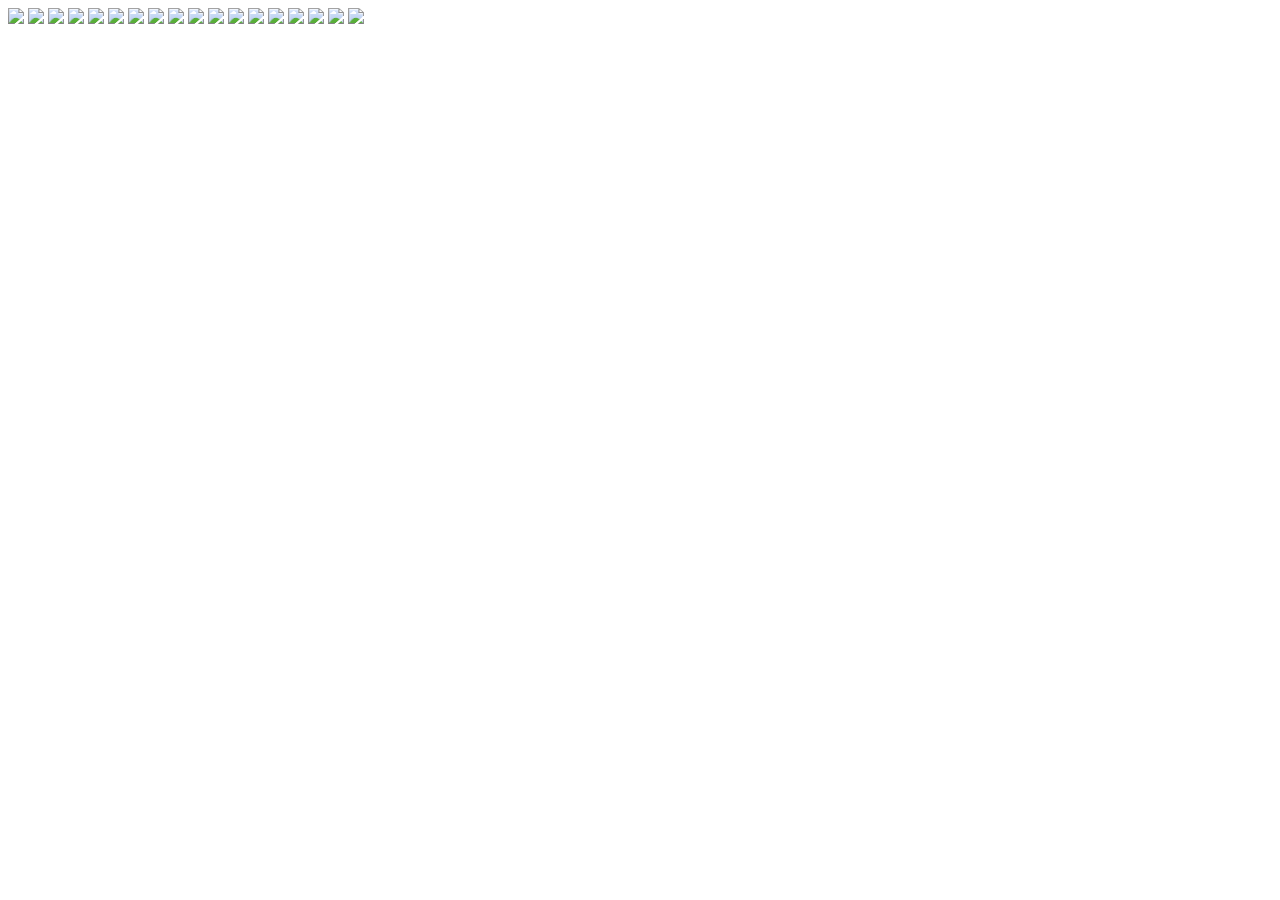
==== html/index.html @ 748c2ab3 "Final version" ====
<!DOCTYPE html>
<html lang="en">
<head>
  <meta charset="UTF-8">
  <meta name="viewport" content="width=device-width, initial-scale=1.0">
  <meta http-equiv="X-UA-Compatible" content="ie=edge">
  <title>Document</title>

  <script src="../javascript/main.js"></script>

  <script src="https://aframe.io/releases/1.0.0/aframe.min.js"></script>
  <script src="//cdn.rawgit.com/donmccurdy/aframe-physics-system/v4.0.1/dist/aframe-physics-system.min.js"></script>

</head>
<body>
  <a-scene stats id="js--scene" visible="true">
    <!-- Assets -->
    <a-assets>
      <!-- Ingredienten voor in hand-->
      <a-assit-item id="ananas-glb" src="../media/ananas/pinapple_2.glb"></a-assit-item>
      <a-assit-item id="champignon-glb" src="../media/champignon/champignon.glb"></a-assit-item>
      <a-assit-item id="ham-glb" src="../media/ham/ham_los.glb"></a-assit-item>
      <a-assit-item id="kaas-glb" src="../media/kaas/cheese_los.glb"></a-assit-item>
      <a-assit-item id="mozzarella-glb" src="../media/mozzarella/mozzarella_los.glb"></a-assit-item>
      <a-assit-item id="salami-glb" src="../media/salami/salami_2.glb"></a-assit-item>
      <a-assit-item id="shoarma-glb" src="../media/shoarma/shoarma_los.glb"></a-assit-item>
      <a-assit-item id="tomaatje-glb" src="../media/tomaatje/tomaatje.glb"></a-assit-item>
      <a-assit-item id='sausfles_knoflook-glb' src="../media/sausfles/sausfles_knoflook.glb"></a-assit-item>
      <a-assit-item id='sausfles_bbq-glb' src="../media/sausfles/sausfles_bbq.glb"></a-assit-item>

      <!-- Ingredienten hoopjes -->
      <a-assit-item id='kaas_hoop-glb' src="../media/kaas/cheese_hoopje.glb"></a-assit-item>
      <a-assit-item id='shoarma_hoop-glb' src="../media/shoarma/shoarma_hoopje.glb"></a-assit-item>
      <a-assit-item id='ananas_hoop-glb' src="../media/ananas/pinapple_1_hoopje.glb"></a-assit-item>
      <a-assit-item id='ham_hoop-glb' src="../media/ham/ham_hoopje.glb"></a-assit-item>
      <a-assit-item id='salami-glb' src="../media/salami/salami_1_hoopje.glb"></a-assit-item>

      <!-- Ingredienten hoopjes alternatief-->
      <a-assit-item id='kaas_hoop_alt-glb' src="../media/kaas/cheese_hoopje_alt.glb"></a-assit-item>
      <a-assit-item id='shoarma_hoop_alt-glb' src="../media/shoarma/shoarma_hoopje_alt.glb"></a-assit-item>
      <a-assit-item id='ananas_hoop_alt-glb' src="../media/ananas/pineapple_hoopje_alt.glb"></a-assit-item>
      <a-assit-item id='ham_hoop_alt-glb' src="../media/ham/ham_hoopje_alt.glb"></a-assit-item>
      <a-assit-item id='salami_hoop_alt-glb' src="../media/salami/salami_hoopje_alt.glb"></a-assit-item>

      <!-- balie -->
      <a-assit-item id='balie-glb' src="../media/balie/balie.glb"></a-assit-item>

      <!-- PNG ingrediënten hoopjes-->
      <img id="kaas_hoop-png" src="../media/ingredienten_jpg/kaas_hoop.PNG"></img>
      <img id="ham_hoop-png" src="../media/ingredienten_jpg/ham_hoop.PNG"></img>
      <img id="shoarma_hoop-png" src="../media/ingredienten_jpg/shoarma_hoop.PNG"></img>
      <img id="salami_hoop-png" src="../media/ingredienten_jpg/salami_hoop.PNG"></img>
      <img id="ananas_hoop-png" src="../media/ingredienten_jpg/ananas_hoop.PNG"></img>
      <img id="champignon_hoop-png" src="../media/champignon/champignon.jpg"></img>
      <img id="mozzarella_hoop-png" src="../media/ingredienten_jpg/mozzarella_hoop.PNG"></img>
      <img id="tomaatje_hoop-png" src="../media/ingredienten_jpg/tomaatjes_hoop.jpg"></img>

      <!-- Ingredienten op pizza -->
      <img id="champignon_on_pizza-glb" src="media/ingredienten_png/champignon.png"></img>
      <img id="ham_on_pizza-glb" src="media/ingredienten_png/ham.png"></img>
      <img id="mozzarella_op_pizza-glb" src="media/ingredienten_png/mozzarella.png"></img>
      <img id="pinapple_on_pizza-glb" src="media/ingredienten_png/ananas.png"></img>
      <img id="salami_on_pizza-glb" src="media/ingredienten_png/salami.png"></img>
      <img id="shoarma_on_pizza-glb" src="media/ingredienten_png/shoarma.png"></img>
      <img id="tomaat_on_pizza-glb" src="media/ingredienten_png/tomaat.png"></img>
      <img id="cheese_op_pizza-glb" src="media/ingredienten_png/kaas.png"></img>
      <img id="knoflook_saus_op_pizza-png" src="media/knoflook_saus/pizza_shoarma_saus.png"></img>
      <img id="bbq_saus_op_pizza-png" src="media/bbq_saus/pizza_bbq_saus.png"></img>

      <!-- Deegbal naar pizzabodem -->
      <a-assit-item id='deegbal_fase_1-glb' src="../media/deegbal_fases/deegbal_fase_1.glb"></a-assit-item>
      <a-assit-item id='deegbal_fase_2-glb' src="../media/deegbal_fases/deegbal_fase_2.glb"></a-assit-item>
      <a-assit-item id='deegbal_fase_3-glb' src="../media/deegbal_fases/deegbal_fase_3.glb"></a-assit-item>

      <!-- prullebakken -->
      <a-assit-item id='vuilnisbak-glb' src="../media/vuilnisbak/vuilnisbak.glb"></a-assit-item>

      <!-- Ongekookte pizzabodem-->
      <a-assit-item id='pizzabodem_rauw_saus_fase_1-glb' src="../media/pizzabodem_rauw_saus/pizzabodem_rauw_saus_fase_1.glb"></a-assit-item>
      <a-assit-item id='pizzabodem_rauw_saus_fase_2-glb' src="../media/pizzabodem_rauw_saus/pizzabodem_rauw_saus_fase_2.glb"></a-assit-item>
      <a-assit-item id='pizzabodem_rauw_saus_fase_3-glb' src="../media/pizzabodem_rauw_saus/pizzabodem_rauw_saus_fase_3.glb"></a-assit-item>
      <a-assit-item id='pizzabodem_rauw_saus-glb' src="../media/pizzabodem_rauw_saus/pizzabodem_rauw_saus.glb"></a-assit-item>

      <!-- Gekookte pizzabodem -->
      <a-assit-item id='pizzabodem-glb' src="../media/pizzabodem/pizzabodem.glb"></a-assit-item>
      <a-assit-item id='pizzabodem_saus-glb' src="../media/pizzabodem_saus/pizzabodem_saus.glb"></a-assit-item>

      <!-- Utensils -->
      <a-assit-item id='lepel-glb' src="../media/soeplepel/soeplepel.glb"></a-assit-item>
      <a-assit-item id='soeplepel_saus-glb' src="../media/soeplepel/soeplepel_saus.glb"></a-assit-item>
      <a-assit-item id="pizzasnijder-glb" src="../media/pizzaCutter/pizzacutter3.glb"></a-assit-item>
      <a-assit-item id='tomatensaus-glb' src="../media/Tomatensaus/tomatensausbak_test.glb"></a-assit-item>

      <!-- Items -->
      <a-assit-item id="pizzadoos-obj" src="../media/pizzadoos/Pizzareal.obj"></a-assit-item>
      <a-assit-item id="pizzadoos-mtl" src="../media/pizzadoos/Pizzareal.mtl"></a-assit-item>
      <a-assit-item id='handschoenendoosje-glb' src="../media/Handschoenendoosje/handschoenendoosje.glb"></a-assit-item>
      <a-assit-item id='zeep-glb' src="../media/soap/soap.glb"></a-assit-item>
      <a-assit-item id='krijtbord-glb' src="../media/krijtbord/krijtbord.glb"></a-assit-item>
      <a-assit-item id='scherm-glb' src="../media/scherm/scherm.glb"></a-assit-item>

      <!-- Omgeving -->
      <a-assit-item id='werkbank_spleten-glb' src="../media/werkbank_spleten/werkbankspleten_original.glb"></a-assit-item>
      <a-assit-item id='werkbank-glb' src="../media/werkbank/werkbanknormaal_original.glb"></a-assit-item>
      <a-assit-item id='sink-glb' src="../media/sink/sink.glb"></a-assit-item>
      <a-assit-item id='bakje-glb' src="../media/Ingredientenbakje/bakje.glb"></a-assit-item>
      <a-assit-item id='oven_1-glb' src="../media/oven state 1/oven1.glb"></a-assit-item>
      <a-assit-item id='oven_2-glb' src="../media/oven state 2/oven2.glb"></a-assit-item>
      <a-assit-item id='portal-glb' src="../media/portal/portal.glb"></a-assit-item>
      <a-assit-item id='waterdruppel-glb' src="../media/teleporting/water.glb"></a-assit-item>
      <a-assit-item id='kassa-glb' src="../media/scherm/kassa_scherm.glb"></a-assit-item>
      <a-assit-item id='tafel_stoel-glb' src="../media/omgeving/tafel_stoel.glb"></a-assit-item>
      <a-image id='brandblusser-png' src="../media/omgeving/brandblusser.png"></a-image>
      <a-image id='ehbo-png' src="../media/omgeving/ehbo.png"></a-image>
      <a-image id='niet_roken-png' src="../media/omgeving/niet_roken.png"></a-image>
      <a-image id='nooduitgang-png' src="../media/omgeving/nooduitgang.png"></a-image>
      <a-image id='poster1-jpg' src="../media/omgeving/poster1.jpg"></a-image>
      <a-image id='poster2-jpg' src="../media/omgeving/poster2.jpg"></a-image>

    </a-assets>

  <a-entity id="rig"
            position="-7.712 1.8 -1.233">
      <a-camera id="js--camera" position="0 0 0">
        <a-entity
          id="js--cursor"
          animation__click="property: scale; startEvents: click; linear: easeInCubic; dur: 150; from: 0.1 0.1 0.1; to: 1 1 1"
          animation_mouseenter="property: components.material.material.color; type: color; to: blue; dur: 150;"
          animation__fusing="property: scale; startEvents: fusing; linear: easeInCubic; dur: 1000; from: 1 1 1; to: 0.1 0.1 0.1"
          animation__mouseleave="property: scale; startEvents: mouseleave; linear: easeInCubic; dur: 500; to: 1 1 1"
          cursor="fuse: true; fuseTimeout: 1000"
          material="color: black; shader: flat"
          geometry="primitive: ring; radiusInner: 0.005; radiusOuter: 0.01"
          position= "0 0 -0.5"
          raycaster="objects: .clickable"
        ></a-entity>

        <!-- <a-entity class="js--cameraAnimation" scale="0.5 0.5 0.5"
                animation__click="property: scale; startEvents:click; easing: easeInCubic; dur: 150; from: 0.1 0.1 0.1; to: 0.5 0.5 0.5"
                animation__fusing="property: scale; startEvents:fusing; easing: easeInCubic; dur: 1000; from: 0.5 0.5 0.5; to: 0.1 0.1 0.1"
                animation_defusing="property: scale; startEvents: mouseleave; to: 0.5 0.5 0.5" animation_mouseenter="property: components.material.material.color; type: color; to: white; startEvents: mouseenter; dur: 750"
                animation__mouseleave="property: components.material.material.color; type: color; to: black; startEvents: mouseleave; dur: 750"
                cursor="fuse: true; fuseTimeout: 1000;" material="color: black; shader: flat" geometry="primitive: ring; radiusInner: 0.01; radiusOuter: 0.02" position="0 0 -0.5" raycaster="objects: .clickable">
        </a-entity> -->
        <!-- <a-entity id="js--camertxt" text="value: Welkom bij de oefenmodus, de stappen staan uitgelegd op het krijtbord. Succes!; color: white; width: 2; align: center;" position="0 -0.6 -1" >
    </a-entity> -->


      <a-entity id="js--holdPizza" class="clickable" position="0 -0.5 -1.2" rotation="0 0 0" scale=".2 .2 .2" gltf-model="#deegbal_fase_3-glb" visible="false">
        <!-- <a-entity id="js--holdPizza" class="clickable" position="0 -.6 -1.2" rotation="0 0 0" scale=".2 .2 .2" gltf-model="#deegbal_fase_3-glb" visible="false"> -->
        <a-image id="js--cheese_pizza" class="js--pizzaTest" position="0 0.08 0" rotation="90 0 0" scale="2.8 2.8 1" src="#cheese_op_pizza-glb" visible="false"></a-image>
        <a-image id="js--ananas_pizza" class="js--ananasClass" position="0 0.09 0" rotation="90 0 0" scale="2.4 2.4 1" src="#pinapple_on_pizza-glb" visible="false"></a-image>
        <a-image id="js--salami_pizza" class="js--salamiClass" position="0 0.1 0" rotation="90 0 0" scale="2.4 2.4 1" src="#salami_on_pizza-glb" visible="false"></a-image>
        <a-image id="js--shoarma" class="js--shoarmaClass" position="0 0.11 0" rotation="90 0 0" scale="2.4 2.4 1" src="#shoarma_on_pizza-glb" visible="false"></a-image>
        <a-image id="js--tomaat_pizza" class="js--tomaatClass" position="0 0.12 0" rotation="90 0 0" scale="2.4 2.4 1" src="#tomaat_on_pizza-glb" visible="false"></a-image>
        <a-image id="js--mozzarella_pizza" class="js--mozzarellaClass" position="0 0.13 0" rotation="90 0 0" scale="2.4 2.4 1" src="#mozzarella_op_pizza-glb" visible="false"></a-image>
        <a-image id="js--champignon_pizza" class="js--champignonClass" position="0 0.14 0" rotation="90 0 0" scale="2.4 2.4 1" src="#champignon_on_pizza-glb" visible="false"></a-image>
        <a-image id="js--ham_pizza" class="js--hamClass" position="0 0.15 0" rotation="90 0 0" scale="2.4 2.4 1" src="#ham_on_pizza-glb" visible="false"></a-image>
        <a-image id="js--knoflook_saus_pizza" class="js--knoflookSausClass" position="0 .16 0" rotation="90 0 0" scale="2.92 2.4 1" src="#knoflook_saus_op_pizza-png" visible="false"></a-image>
        <a-image id="js--bbq_saus_pizza" class="js--bbqSausClass" position="0 .17 0" rotation="90 90 0" scale="2.92 2.4 1" src="#bbq_saus_op_pizza-png" visible="false"></a-image>
      </a-entity>
      <a-text id="js--cameratxt" color="white" align="center" width="2"  position="0 -0.6 -1"></a-text>
      </a-camera>


    </a-entity>
  <!-- </a-entity> -->
  <a-entity id="js--startschermMode" position="-6.090 0 0">
      <a-sky color="red"></a-sky>
      <a-plane id="js--uitleg" color="grey" position="4.761 3.388 -7.812" rotation="0 -30 0" height="6" width="8" opacity="0.6" visible="false">
        <a-image class="clickable" id="js--kruisjeuitleg" position="2.378 1.850 1.064" scale="0.6 0.6 0.6" src="../media/scherm/kruis.png">
        </a-image>
        <a-Text color="white" value=" - Druk op de pizza doos om het spel te beginnen \n - Objecten pak je vast door met de cursor 2 seconden op het object te blijven \n - Volg telkens de stappen aangegeven op het krijtbord, hier krijg je ook feedback op \n - Het is van belang dat je de stappen van onder naar beneden volgt \n - Om op andere delen van de kamer te komen moet je de cursor twee seconden op de blauwe teleport houden \n gebruik de check button om te controelen of je de juiste pizza maakt" position="-2.862 0.658 0.486" line-height="60" >
        </a-text>
      </a-plane>
      <a-plane id="js--extra" color="grey" position="-8.733 3.388 -8.102" rotation="0 30 0" height="6" width="8" opacity="0.6" visible="false">
          <a-image id="js--kruisjeinfo" class="clickable" id="js--kruisjeuitleg" position="3.296 1.445 1.594" scale="0.6 0.6 0.6" src="../media/scherm/kruis.png">
          </a-image>
          <a-Text color="white" value="Dit is een VR project gemaakt door Chris Bergsma, Floris Wieringa en Yoeri Massop. Wij studeren aan de hogeschool leiden en studeren informatica. Dit is een opdracht waarbij wij een taak moeten aanleren aan de gebruikers. Wij hebben voor de taak: pizza maken in domino's gekozen. Veel plezier met de VR experience" position="-2.151 0.658 0.075" line-height="60" >
          </a-text>
      </a-plane>

      <a-image id="js--dominostarting" position="-2.333 3.682 -8.642" width="10" height="2" align="center" src="../media/startscreen/dominoslogo.png" animation__rotation="property: rotation; to: 0 720 0; delay: 500; dur: 6200; easing: easeOutCubic" animation__position="property: position; to: -2.333 3.682 -8.642; delay: 500; dur: 500; easing: easeOutCubic" animation__scale="property: scale; to: 1 1 1; delay: 500; dur: 500; easing: easeOutCubic"></a-image>
      <a-image id="js--uitlegbtn" class="clickable" position="4.1 4.871 -8.642" width="1" align="center" src="../media/scherm/uitleg.png" ></a-image>
      <a-image id="js--infobtn" class="clickable" position="-8.504 4.871 -8.642" width="1" align="center" src="../media/scherm/info.png" ></a-image>
      <a-image class="clickable" id="js--startgame" scale="2 2 2" position="-1.5 0.5 -8.642" animation="property: position; to: -1.5 0 -8.642; dur: 1500; easing: linear; loop: true;" width="1" align="center" src="../media/scherm/pizzabox.png" ></a-image>
      <a-text  id="js--blinking" width="7" position="-3.686 -4.400 -8.642" color="white" value="Druk op de doos om het spel te beginnen" animation__scale="property: scale; to: 0.75 0.75 0.75; delay: 1500; dur: 200; easing: easeOutCubic" animation__position="property: position; to:-3.686 -1.400 -8.642 ; delay: 1000; dur: 1000; easing: easeOutCubic"></a-text>
      <!-- <a-image id="js--dominostarting" position="-2.333 3.682 -8.642" material="alphaTest: 0.01;" width="10" height="2" align="center" src="../media/startscreen/dominoslogo.png" animation__rotation="property: rotation; to: 0 720 0; delay: 500; dur: 6200; easing: easeOutCubic" animation__position="property: position; to: -2.333 3.682 -8.642; delay: 500; dur: 500; easing: easeOutCubic" animation__scale="property: scale; to: 1 1 1; delay: 500; dur: 500; easing: easeOutCubic"></a-image>
      <a-image id="js--uitlegbtn" class="clickable" position="4.1 4.871 -8.642" width="1" align="center" src="../media/scherm/uitleg.png" ></a-image>
      <a-image id="js--infobtn" class="clickable" position="-8.504 4.871 -8.642" width="1" align="center" src="../media/scherm/info.png" ></a-image>
      <a-image class="clickable" id="js--startgame" scale="2 2 2" position="-1.5 0.5 -8.642" animation="property: position; to: -1.5 0 -8.642; dur: 1500; easing: linear; loop: true;" width="1" align="center" src="../media/scherm/pizzabox.png" ></a-image>
      <a-text  id="js--blinking" width="7" position="-3.686 -4.400 -8.642" color="white" value="Druk op de doos om het spel te beginnen" animation__scale="property: scale; to: 0.75 0.75 0.75; delay: 1500; dur: 200; easing: easeOutCubic" animation__position="property: position; to:-3.686 -1.400 -8.642 ; delay: 1000; dur: 1000; easing: easeOutCubic"></a-text> -->
</a-entity>


<a-entity id="js--fixopacity">
        <!-- Werkbanken en sink -->
    <a-entity id="js--werkbank1" class="js--werkbank" position="4.7 0 -5.1" rotation = "0 270 0" scale="0.2 0.3 0.3" gltf-model="#werkbank_spleten-glb"></a-entity>
    <a-entity id="js--werkbank2" class="js--werkbank" position="1.25 -0.045 -5.15" rotation ="0 270 0" scale="0.2 0.3 0.3" gltf-model="#werkbank-glb"></a-entity>
    <a-entity id="js--werkbank3" class="js--werkbank" position="1 -0.045 -1" rotation ="0 90 0" scale="0.2 0.3 0.3" gltf-model="#werkbank-glb"></a-entity>
    <a-entity class="js--werkbank" position="1 -0.045 -0.25" rotation ="0 270 0" scale="0.2 0.3 0.3" gltf-model="#werkbank-glb"></a-entity>

    <a-entity id="js--sink" class="clickable" position="-0.840 -0.036 -5.202" rotation="0 90 0" scale="0.2 0.2445 0.3" gltf-model="#sink-glb"></a-entity>

    <!-- Bakjes -->
    <a-entity class="ingredienten_bakje clickable" id="bakje_kaas" position="3.4 1.02 -5.82" rotation="0 90 25" scale="0.35 0.18 0.5" gltf-model="#bakje-glb"></a-entity>

    <a-entity class="ingredienten_bakje clickable" id="bakje_ananas" position="3.95 1.011 -5.789" rotation="25 0 0" scale="0.23 0.18 0.3" gltf-model="#bakje-glb"></a-entity>
    <a-entity class="ingredienten_bakje clickable" id="bakje_salami" position="4.28 1.011 -5.789" rotation="25 0 0" scale="0.23 0.18 0.3" gltf-model="#bakje-glb"></a-entity>
    <a-entity class="ingredienten_bakje clickable" id="bakje_shoarma" position="4.61 1.011 -5.789" rotation="25 0 0" scale="0.23 0.18 0.3" gltf-model="#bakje-glb"></a-entity>
    <a-entity class="ingredienten_bakje clickable" id="bakje_ham" position="4.94 1.011 -5.789" rotation="25 0 0" scale="0.23 0.18 0.3" gltf-model="#bakje-glb"></a-entity>
    <a-entity class="ingredienten_bakje clickable" id="bakje_champignon" position="5.27 1.011 -5.789" rotation="25 0 0" scale="0.23 0.18 0.3" gltf-model="#bakje-glb"></a-entity>
    <a-entity class="ingredienten_bakje clickable" id="bakje_mozzarella" position="5.6 1.011 -5.789" rotation="25 0 0" scale="0.23 0.18 0.3" gltf-model="#bakje-glb"></a-entity>
    <a-entity class="ingredienten_bakje clickable" id="bakje_tomaat" position="5.93 1.011 -5.789" rotation="25 0 0" scale="0.23 0.18 0.3" gltf-model="#bakje-glb"></a-entity>

    <a-entity class="clickable" id="js--bakje_sausflessen" position="6.468 0.875 -5.732" scale="0.35 0.18 0.5" rotation="0 90 0"gltf-model="#bakje-glb"></a-entity>

    <!-- Ingredienten in bakjes -->
    <a-image position="3.386 1.200 -5.750" rotation="115 0 0" scale=".66 .420 .93" src="#kaas_hoop-png"></a-image>
    <a-image position="3.95 1.168 -5.727" rotation="115 0 0" scale=".27 .37 .287" src="#ananas_hoop-png"></a-image>
    <a-image position="4.283 1.164 -5.714" rotation="115 0 0" scale=".26 .38 .3" src="#salami_hoop-png"></a-image>
    <a-image position="4.617 1.161 -5.734" rotation="115 0 0" scale=".26 .35 .3" src="#shoarma_hoop-png"></a-image>
    <a-image position="4.953 1.19 -5.718" rotation="115 0 0" scale=".28 .39 .28" src="#ham_hoop-png"></a-image>
    <a-image position="5.289 1.19 -5.718" rotation="115 0 0" scale=".28 .39 .28" src="#champignon_hoop-png"></a-image>
    <a-image position="5.625 1.19 -5.718" rotation="115 0 0" scale=".28 .39 .28" src="#mozzarella_hoop-png"></a-image>
    <a-image position="5.945 1.19 -5.718" rotation="115 0 0" scale=".28 .39 .28" src="#tomaatje_hoop-png"></a-image>

    <!-- Informatie bordjes -->
    <a-plane class="ingredienten_bordjes" position="3.4 1.5 -5.95" height=".3" width=".65" opacity=".5" color="#636e72"><a-text position="-.277 0 .03" color="#fff" value="Geraspte kaas" scale=".4 .4 1"></a-text></a-plane>
    <a-plane class="ingredienten_bordjes" position="3.95 1.5 -5.95" height=".2" width=".3" opacity=".5" color="#636e72"><a-text position="-.09 0 .03" color="#fff" value="Ananas" scale=".25 .3 1"></a-text></a-plane>
    <a-plane class="ingredienten_bordjes" position="4.283 1.5 -5.95" height=".2" width=".3" opacity=".5" color="#636e72"><a-text position="-.085 0 .03" color="#fff" value="Salami" scale=".25 .3 1"></a-text></a-plane>
    <a-plane class="ingredienten_bordjes" position="4.617 1.5 -5.95" height=".2" width=".3" opacity=".5" color="#636e72"><a-text position="-.115 0 .03" color="#fff" value="Shoarma" scale=".25 .3 1"></a-text></a-plane>
    <a-plane class="ingredienten_bordjes" position="4.944 1.5 -5.95" height=".2" width=".3" opacity=".5" color="#636e72"><a-text position="-.06 0 .03" color="#fff" value="Ham" scale=".25 .3 1"></a-text></a-plane>
    <a-plane class="ingredienten_bordjes" position="5.28 1.5 -5.95" height=".2" width=".3" opacity=".5" color="#636e72"><a-text position="-.12 0 .03" color="#fff" value="Champignon" scale=".18 .3 1"></a-text></a-plane>
    <a-plane class="ingredienten_bordjes" position="5.61 1.5 -5.95" height=".2" width=".3" opacity=".5" color="#636e72"><a-text position="-.1 0 .03" color="#fff" value="Mozzarella" scale=".2 .3 1"></a-text></a-plane>
    <a-plane class="ingredienten_bordjes" position="5.945 1.5 -5.95" height=".2" width=".3" opacity=".5" color="#636e72"><a-text position="-.1 0 .03" color="#fff" value="Tomaatjes" scale=".2 .3 1"></a-text></a-plane>

    <!-- <a-plane position="6.459 1.976 -1.1" width="1.33" height="0.86" rotation="0 180 0" color="#636e72" opacity=".7"><a-text id="info_text" position="0 0 0.01" scale="0.4 0.4 1" color="#fff" value="De oven is van te voren al \n ingesteld en geautomatiseerd.\n Dit betekent dat je niet de\n temperatuur hoeft in te stellen \n en geen rekening hoeft te \n houden met de tijd die de \n pizza in de oven zit." align="center"></a-text></a-plane> -->
    <!-- <a-plane position="-5.884 1.638 -.6" width="1.33" height="0.86" rotation="0 250 0" color="#636e72" opacity=".7"><a-text id="info_text" position="0 0 0.01" scale="0.4 0.4 1" color="#fff" value="Dit is de Domino's Pizza \n waar gaat oefenen. Hier leer je \n de basis dingen om een goeie \n pizza te maken. Ga naar \n de keuken en volg de \n instructies op het bord. \n Veel succes!" align="center"></a-text></a-plane> -->

    <a-entity id="js--bordje1" position="-5.419 1.931 -0.148" rotation="270 70 0" scale="0.4 0.4 0.3" gltf-model="#krijtbord-glb"><a-text font="../fonts/chalkfont.fnt" fontImage="../fonts/chalkfont.png" id="info_text" position="-0.029 0.023 0.220" scale="0.7 1.2 0.8" rotation="270 180 0" color="#fff" value="Dit is de Domino's Pizza \n waar je gaat oefenen. Hier leer \n je de basis dingen om een goeie \n pizza te maken. Ga naar \n de keuken en volg de \n instructies op het bord. \n Veel succes!" align="center"></a-text></a-entity>
    <a-image id="js--touw" src="../media/balie/rope.png" position="-5.393 3.227 -0.114" rotation="0 0 90"></a-image>

    <a-entity visible="false" id="js--bordje2" position="-0.977 2.384 -5.201" rotation="270 40 0" scale="0.4 0.4 0.2" gltf-model="#krijtbord-glb"><a-text font="../fonts/chalkfont.fnt" fontImage="../fonts/chalkfont.png" id="info_text" position="0.050 -0.005 0.22" scale="0.8 1.5 0.8" rotation="90 0 0" color="#fff" value="Het pizzadeeg moet plat \n gemaakt  worden door de \n deegbal plat te duwen met \n je vingers terwijl je \n hem ronddraait" align="center"></a-text></a-entity>
    <a-image id="js--touw2" src="../media/balie/rope.png" position="-1.014 3.376 -5.201" rotation="0 0 90" visible="false"></a-image>

    <a-entity id="js--bordje3" position="6.459 2.122 -0.766" rotation="270 0 0" scale="0.5 0.4 0.2" gltf-model="#krijtbord-glb"><a-text font="../fonts/chalkfont.fnt" fontImage="../fonts/chalkfont.png" id="info_text" position="-0.041 0.045 0.22" scale="0.7 1.5 0.8" rotation="270 180 0" color="#fff" value="De oven is van te voren al \n ingesteld en geautomatiseerd.\n Dit betekent dat je niet de\n temperatuur hoeft in te stellen \n en geen rekening hoeft te \n houden met de tijd die de \n pizza in de oven zit." align="center"></a-text></a-entity>
    <a-image id="js--touw" src="../media/balie/rope.png" position="6.459 3.133 -0.763" rotation="0 0 90"></a-image>




    <!-- <a-plane class="informatie_bordjes" id="info_bordje" position="-0.386 1.638 -4.990" width="1.2" height="0.64" rotation="0 30 0" color="#636e72" opacity=".7"><a-text id="info_text" position="0 0 0.01" scale="0.4 0.4 1" color="#fff" value="Het pizzadeeg moet plat \n gemaakt  worden door de \n deegbal plat te duwen met \n je vingers terwijl je \n hem ronddraait" align="center"></a-text></a-plane> -->

    <!-- Check knop -->
    <a-cylinder id="js--button" color="green" class="clickable" scale="0.4 0.4 0.4" position="6.504 1.879 -5.994" rotation="90 0 0"  height=".5" width=".5">
    </a-cylinder>
    <a-text position="6.504 1.879 -5.860" scale="0.4 0.4 0.4" id="js--buttontxt" value="Check recepten" align="center"></a-text>

    <!-- Oven -->
    <a-entity id="js--oven" position="5.786 0.98 -0.375" rotation="0 180 0" scale=".3 .3 .3" gltf-model="#oven_1-glb" visible="true"></a-entity>
    <a-entity id="js--oven2" position="5.786 0.98 -0.375" rotation="0 180 0" scale=".3 .3 .3" gltf-model="#oven_2-glb" visible="false"></a-entity>

    <!-- Pizzabodem -->
    <!-- <a-entity position="4.84 1.26 -0.701" rotation="0 0 0" scale=".3 .3 .3" gltf-model="#pizzabodem-glb"></a-entity> -->
    <!-- <a-entity id="js--fase2" class="clickable" position="1.655 1.05 -5.21" rotation="0 0 0" scale=".16 .16 .16" gltf-model="#deegbal_fase_2-glb"></a-entity> -->
    <a-entity id="js--fase1" class="clickable" position="1 1.05 -5.14" rotation="0 0 0" scale=".13 .13 .13" gltf-model="#deegbal_fase_1-glb"></a-entity>

    <!-- Handschoenendoosje -->
    <a-entity class="clickable" id="js--handschoenen" position="-1.152 0.988 -5.572" rotation="0 270 0" scale="0.25 0.25 0.25" gltf-model="#handschoenendoosje-glb"></a-entity>
    <a-image  position="-1.078 1.127 -5.422" scale="0.15 0.15 0.15" src="../media/Handschoenendoosje/zwart-handschoen.png"></a-image>
    <a-text position="-1.300 1.168 -5.422" scale="0.19 0.19 0.19" color="#000000" value="Handschoenen"></a-text>

    <!-- Sausflessen -->
    <a-entity id="js--sausfles_knoflook" class="clickable" position="6.9 1 -5.84" rotation="0 0 0" scale=".3 .3 .3" gltf-model="#sausfles_knoflook-glb"></a-entity>
    <a-entity id="js--sausfles_bbq" class="clickable" position="7.1 1 -5.665" rotation="0 0 0" scale=".3 .3 .3" gltf-model="#sausfles_bbq-glb"></a-entity>

    <!-- Zeep -->
    <a-entity class="clickable" id="js--zeep" position="-0.472 1.080 -5.302" rotation="0 180 0" scale="0.08 0.08 0.08" gltf-model="#zeep-glb"></a-entity>

    <!-- Krijtbord -->
    <a-entity position="1.231 2.376 -5.848" rotation="270 0 0" scale="1 0.3 0.3" gltf-model="#krijtbord-glb"></a-entity>
    <a-entity id="js--eindscherm" position="1.231 2.366 1.255" rotation="270 0 0" scale="1 0.3 0.3" gltf-model="#krijtbord-glb" visible="false">
      <a-text  id="js--eindschermtxt" font="../fonts/chalkfont.fnt" position="1.167 0.005 1.24" rotation="270 180 0" fontImage="../fonts/chalkfont.png" opacity="3" value="Gefeliciteerd! u \n heeft een succesvolle \n pizza gemaakt" scale="1 1.3 1" visible="true"></a-text>
      <a-plane class="clickable" id="js--opnieuwknop" position="-0.747 0.005 -1.625" rotation="270 0 0" color="white">
          <a-text  font="../fonts/chalkfont.fnt" color="black" fontImage="../fonts/chalkfont.png" rotation="0 0 180" position="0.475 0 0" opacity="3" value="Maak meer" scale="0.8 0.8 0.8" visible="true"></a-text>
      </a-plane>
      <a-plane class="clickable" id="js--bronnenknop" visible="false" position="0.027 0.005 -1.625" rotation="270 0 0" color="white">
          <a-text  font="../fonts/chalkfont.fnt" color="black" fontImage="../fonts/chalkfont.png" rotation="0 0 180" position="0.422 0 0" opacity="3" value="Zie bronnen" scale="0.6 0.8 0.8" ></a-text>
      </a-plane>
      <a-plane class="clickable" id="js--eindknop"position="0.717 0.005 -1.610" rotation="270 0 0" value="Stop spel" color="white">
        <a-text  font="../fonts/chalkfont.fnt" rotation="0 0 180" position="0.475 0 0" color="black" fontImage="../fonts/chalkfont.png" opacity="3" value="Stop spel" scale="0.8 0.8 0.8" visible="true"></a-text>
      </a-plane>
    </a-entity>
    <a-image id="js--touw" src="../media/balie/rope.png" position="1.335 3.596 1.262" rotation="0 0 90" visible="false"></a-image>

    <!-- Scherm -->
    <a-entity position="4.69 1.897 -4.958" rotation="0 90 10" gltf-model="#scherm-glb"></a-entity>

    <!-- Tomatensaus -->
    <a-entity id="js--tomatensaus" class="clickable" position="2.5 1.165 -5.25"  scale="0.12 0.12 0.12" gltf-model="#tomatensaus-glb"></a-entity>
    <a-image src="../media/Tomatensaus/logo.png" position="2.5 1.230 -5.016" scale="0.12 0.12 0.12"></a-image>

    <!-- vuilnisbak -->
    <a-entity class="clickable" id="js--vuilnisbak" position="6.8 0.059 -5.179" scale="0.15 0.15 0.15"  gltf-model="#vuilnisbak-glb"></a-entity>


    <!-- pizzadoos -->
    <a-entity id="js--pizzaDoos" class="clickable" scale="0.6 0.6 0.6" position="1.377 1.142 -0.646" rotation="0 -90 0" obj-model="obj: #pizzadoos-obj; mtl:#pizzadoos-mtl"></a-entity>

    <!-- Pizzasnijder -->
    <a-entity class="clickable" id="js--pizzasnijder" scale="0.1 0.1 0.1" position="0.157 1.142 -0.95" rotation="90 -90 -40" gltf-model="#pizzasnijder-glb"></a-entity>

    <a-image visible="false" id="js--gesneden1" src="../media/pizzaCutter/streep.png" rotation="90 0 50" scale="0.35 0.35 0.35" position="0.894 1.186 -0.663"></a-image>
    <a-image visible="false" id="js--gesneden2" src="../media/pizzaCutter/streep.png" rotation="90 0 100" scale="0.35 0.35 0.35" position="0.894 1.186 -0.663"></a-image>
    <a-image visible="false" id="js--gesneden3" src="../media/pizzaCutter/streep.png" rotation="90 0 140" scale="0.35 0.35 0.35" position="0.894 1.186 -0.663"></a-image>
    <a-image visible="false" id="js--gesneden4" src="../media/pizzaCutter/streep.png" rotation="90 0 0" scale="0.35 0.35 0.35" position="0.894 1.186 -0.663"></a-image>



    <!-- Lepel -->
    <a-entity id="js--lepel" class="clickable" position="2.435 1.175 -5.25" rotation="0 0 10" scale="0.08 0.08 0.08" gltf-model="#lepel-glb"></a-entity>

    <!-- Omgeving -->
    <a-plane src="../media/omgeving/brick.jpg" shader="flat" position="0 1 -6" width="20" height="5" opacity="5"></a-plane>
    <a-plane src="../media/omgeving/brick.jpg" shader="flat" position="0 2 6"  rotation ="0 180 0" width="20" height="3.5"></a-plane>
    <a-plane class="clickable" id="js--achterkant" src="../media/omgeving/brick.jpg" shader="flat" position="9.957 1.756 1.223"  rotation ="0 270 0" width="20" height="3.5"></a-plane>

    <a-plane src="../media/omgeving/brick.jpg" shader="flat" position="0 2 3"  rotation ="0 180 0" width="20" height="8"></a-plane>
    <a-plane src="../media/omgeving/red_brick_wall.jpg" repeat="5 3" shader="flat" position="4 2 2.95"  rotation ="0 180 0" width="13" height="8"></a-plane>

    <a-plane src="../media/omgeving/ground.jpg" repeat="40 30" position="0 0 0" rotation="-90 0 0" width="20" height="15"></a-plane>
    <a-plane src="../media/omgeving/plafond.jpg" repeat="60 30" position="0 3.5 0" rotation="-270 0 0" width="20" height="15"></a-plane>

    <a-image src="../media/omgeving/straat.jpg" scale="0.4 0.4 0.4" position="-10.009 1.925 -1.573" rotation="0 -90 0" width="24" height="10"></a-image>
    <a-image src="../media/omgeving/glazen_deur.png" position="-10 1.95005 -1.51363" geometry="width: 9.25; height: 4.1" material="" rotation="0 -90 0"></a-image>

    <a-entity id="js--kassa1" position="-3.703 1.224 -3.838" gltf-model="../media/scherm/kassa_scherm.glb" scale="0.3 0.3 0.3" rotation="0 180 0"></a-entity>
    <a-entity id="js--kassa2" position="-3.703 1.224 -1.175" gltf-model="../media/scherm/kassa_scherm.glb" scale="0.3 0.3 0.3" rotation="0 180 0"></a-entity>
    <a-entity id="js--kassa3" position="-3.703 1.224 1.489" gltf-model="../media/scherm/kassa_scherm.glb" scale="0.3 0.3 0.3" rotation="0 180 0"></a-entity>
    <a-entity id="js--tafel" position="-8.08307 0 1.94488" gltf-model="../media/omgeving/tafel_stoel.glb" scale="0.8 0.8 0.8" rotation=""></a-entity>
    <a-entity id="js--tafel" position="-8.08307 0 -4.3" gltf-model="../media/omgeving/tafel_stoel.glb" scale="0.8 0.8 0.8" rotation=""></a-entity>
    <a-image src="../media/omgeving/nooduitgang.png" position="-9.96064 3.32528 -1.51827" geometry="" material="" scale="0.4 0.2 1" rotation="0 -90 0"></a-image>
    <a-image src="../media/omgeving/brandblusser.png" position="9.94998 1.93081 -5.26646" geometry="" material="" scale="0.4 0.4 1" rotation="0 270 0"></a-image>
    <a-image src="../media/omgeving/ehbo.png" position="9.92929 1.93926 -4.815" geometry="" material="" scale="0.4 0.4 1" rotation="0 270 0"></a-image>
    <a-image src="../media/omgeving/niet_roken.png" position="-4.32353 2.02395 2.99949" geometry="" material="" scale="0.4 0.4 1" rotation=""></a-image>
    <a-image src="../media/omgeving/poster1.jpg" position="-7.03966 2.3042 -5.92525" geometry="" material="" rotation=""></a-image>
    <a-image src="../media/omgeving/poster2.jpg" position="-7.90823 2.65106 -5.89162" geometry="" material="" rotation=""></a-image>

    <!-- Text  -->
      <!-- Titel -->
      <a-text id="js--titel1" position="0.4 2.9 -5.812" font="../fonts/chalkfont.fnt" fontImage="../fonts/chalkfont.png" opacity="3" value="Ga hygenisch te werk" scale="0.5 0.5 0.5" visible="true"></a-text>
      <a-text id="js--titel2" position="0.4 2.9 -5.812" font="../fonts/chalkfont.fnt" fontImage="../fonts/chalkfont.png" opacity="3" value="Bereid de pizza voor" scale="0.5 0.5 0.5" visible="false"></a-text>
      <a-text id="js--titel3" position="0.4 2.9 -5.812" font="../fonts/chalkfont.fnt" fontImage="../fonts/chalkfont.png" opacity="3" value="Bekleed pizza" scale="0.5 0.5 0.5" visible="false"></a-text>
      <a-text id="js--titel4" position="0.4 2.9 -5.812" font="../fonts/chalkfont.fnt" fontImage="../fonts/chalkfont.png" opacity="3" value="Maak de pizza klaar voor de klant" scale="0.5 0.5 0.5" visible="false"></a-text>
      <!-- Inhoud -->
      <a-text id="js--optie1" position="0.2 2.3 -5.812" font="../fonts/chalkfont.fnt" fontImage="../fonts/chalkfont.png" opacity="1" value="1. Doe wat zeep op je handen \n 2. Zet de kraan aan en was je handen \n 3. Doe de kraan weer uit \n 4. Trek je handschoenen aan" scale="0.5 0.5 0.5" visible="true"></a-text>
      <a-text id="js--optie2" position="0.1 2.3 -5.812" font="../fonts/chalkfont.fnt" fontImage="../fonts/chalkfont.png" value="1. Maak van de deegbal een pizzabodem \n 2. Pak de lepel met tomatensaus uit de pot \n 3. Smeer de tomatensaus uit op de pizza \n 4. Stop de lepel weer terug in de sauspot" scale="0.5 0.5 0.5" visible="false"></a-text>
      <a-text id="js--optie3" position="-0.01301 2.38743 -5.812" font="../fonts/chalkfont.fnt" fontImage="../fonts/chalkfont.png" value="1. Pak de pizza op en neem hem mee naar de ingrediënten tafel \n 2. Doe de juiste ingredienten die op het scherm staan op de pizza" scale="0.5 0.5 0.5" visible="false"></a-text>
      <a-text id="js--optie4"  position="0.11712 2.36313 -5.812" font="../fonts/chalkfont.fnt" fontImage="../fonts/chalkfont.png" value="1. Pak je pizza en stop hem in de oven \n 2. Haal de pizza weer uit de oven \n 3. Plaats de pizza in de doos \n 4. Snijd de pizza in 8 stukken" scale="0.5 0.5 0.5" visible="false"></a-text>
      <!-- Lijn -->
        <!-- Opdracht 1 -->
        <a-image class="krijtlijn" id="js--krijtlijn1" visible="false" src="../media/omgeving/krijt_lijn.png" position="1.17772 2.56292 -5.8" geometry="width: 2.46" material="" rotation="0 0 1.25"></a-image>
        <a-image class="krijtlijn" id="js--krijtlijn2" visible="false" src="../media/omgeving/krijt_lijn.png" position="1.29332 2.36743 -5.798" geometry="width: 2.75" material="" rotation="0 0 1.032"></a-image>
        <a-image class="krijtlijn" id="js--krijtlijn3" visible="false" src="../media/omgeving/krijt_lijn.png" position="1.00781 2.18883 -5.796" geometry="width: 1.95" material=""></a-image>
        <a-image class="krijtlijn" id="js--krijtlijn4" visible="false" src="../media/omgeving/krijt_lijn.png" position="1.16347 2.0093 -5.794" geometry="width: 2.35" material="" rotation="0 0 -1.3"></a-image>

        <!-- Opdracht 2 -->
        <a-image class="krijtlijn" id="js--krijtlijn5" visible="false" src="../media/omgeving/krijt_lijn.png" position="1.27447 2.56292 -5.8" geometry="width: 3.02" material="" rotation="0 0 -1.032"></a-image>
        <a-image class="krijtlijn" id="js--krijtlijn6" visible="false" src="../media/omgeving/krijt_lijn.png" position="1.38785 2.36743 -5.798" geometry="width: 3.02" material=""></a-image>
        <a-image class="krijtlijn" id="js--krijtlijn7" visible="false" src="../media/omgeving/krijt_lijn.png" position="1.26589 2.18883 -5.796" geometry="width: 3.23" material=""></a-image>
        <a-image class="krijtlijn" id="js--krijtlijn8" visible="false" src="../media/omgeving/krijt_lijn.png" position="1.34853 2.0093 -5.794" geometry="width: 3.03" material="" rotation="0 0 1.16"></a-image>

        <!-- Opdracht 3 -->
        <a-image class="krijtlijn" id="js--krijtlijn9" visible="false" src="../media/omgeving/krijt_lijn.png" position="1.27447 2.63062 -5.8" geometry="width: 3.02" material="" rotation="0 0 -1.032"></a-image>
        <a-image class="krijtlijn" id="js--krijtlijn10" visible="false" src="../media/omgeving/krijt_lijn.png" position="0.55381 2.44264 -5.798" geometry="width: 1.37" material=""></a-image>
        <a-image class="krijtlijn" id="js--krijtlijn11" visible="false" src="../media/omgeving/krijt_lijn.png" position="1.26589 2.26404 -5.796" geometry="width: 3.23" material=""></a-image>
        <a-image class="krijtlijn" id="js--krijtlijn12" visible="false" src="../media/omgeving/krijt_lijn.png" position="0.75798 2.07648 -5.794" geometry="width: 1.98" material="" rotation="0 0 -1.853"></a-image>

        <!-- Opdracht 4 -->
        <a-image class="krijtlijn" id="js--krijtlijn13" visible="false" src="../media/omgeving/krijt_lijn.png" position="1.22292 2.61748 -5.8" geometry="width: 2.9" material="" rotation="0 0 -1.4"></a-image>
        <a-image class="krijtlijn" id="js--krijtlijn14" visible="false" src="../media/omgeving/krijt_lijn.png" position="1.08868 2.44232 -5.796" geometry="width: 2.75" material="" rotation="0 0 1.032"></a-image>
        <a-image class="krijtlijn" id="js--krijtlijn15" visible="false" src="../media/omgeving/krijt_lijn.png" position="1.00781 2.2525 -5.794" geometry="width: 2.42" material="" rotation="0 0 1.3"></a-image>
        <a-image class="krijtlijn" id="js--krijtlijn16" visible="false" src="../media/omgeving/krijt_lijn.png" position="0.97488 2.05742 -5.792" geometry="width: 2.43" material="" rotation="0 0 -1.3"></a-image>


    <!-- text monitor -->
    <a-text id="js--ingredient0" position="3.865 2.831 -5.715" color="#000000" rotation="10 0 0" opacity="5"  scale="0.5 0.5 0.5"></a-text>
    <a-text id="js--ingredient1" position="3.865 2.691 -5.721" color="black"  rotation="10 0 0"  scale="0.5 0.5 0.5"></a-text>
    <a-text id="js--ingredient2" position="3.865 2.536 -5.758" color="black" rotation="10 0false 0"  scale="0.5 0.5 0.5"></a-text>
    <a-text id="js--ingredient3" position="3.865 2.396 -5.785" color="black"  rotation="10 0 0"  scale="0.5 0.5 0.5"></a-text>
    <a-text id="js--ingredient4"   position="3.865 2.225 -5.822" color="black"  rotation="10 0 0"  scale="0.5 0.5 0.5"></a-text>
    <!-- <a-text  id="js--ingredient6" position="3.865 2.831 -5.715" color="black" font="../fonts/chalkfont.fnt" value="Haal de pizza uit de oven" scale="0.5 0.5 0.5"></a-text> -->

    <!-- <a-text value="Dit werkblad heeft spleten. Dit zit hier zodat je ingrediënten kan morsen zonder een rommel te maken in de keuken"></a-text> -->

    <!-- desktop image -->
    <a-image id="js--kruisje-desk1" src="" rotation="10 0 0" position="5.369 2.691 -5.721" scale="0.2 0.2 0.2"></a-image>
    <a-image id="js--kruisje-desk2" src="" rotation="10 0 0" position="5.369 2.536 -5.756" scale="0.2 0.2 0.2"></a-image>
    <a-image id="js--kruisje-desk3" src="" rotation="10 0 0" position="5.369 2.396 -5.765" scale="0.2 0.2 0.2"></a-image>
    <a-image id="js--kruisje-desk4" src="" rotation="10 0 0" position="5.369 2.256 -5.765" scale="0.2 0.2 0.2"></a-image>
    <!-- krijtbord img -->
    <a-image id="js--kruisje1" src="../media/krijtbord/krijtbordimg5.png" position="2.09903 2.81364 -5.79" scale="0.5 0.5 0.4" rotation="0 0 -15" visible="false"></a-image>
    <a-image id="js--kruisje2" src="../media/krijtbord/krijtbordimg5.png" position="2.09903 2.81364 -5.79" scale="0.5 0.5 0.4" rotation="0 0 -15" visible="false"></a-image>
    <a-image id="js--kruisje3" src="../media/krijtbord/krijtbordimg5.png" position="2.09903 2.81364 -5.79" scale="0.5 0.5 0.4" rotation="0 0 -15" visible="false"></a-image>
    <a-image id="js--kruisje4" src="../media/krijtbord/krijtbordimg5.png" position="2.09903 2.81364 -5.79" scale="0.5 0.5 0.4" rotation="0 0 -15" visible="false"></a-image>

    <!-- a-cilinder voor oven -->
    <a-cylinder id="js--ovenbtn" class="clickable" position="7.543 1.252 -1.229" rotation="0 0 90" scale="0.042 0.042 0.042"></a-cylinder>

    <!-- balie -->
    <a-entity position="-3.396 0.602 -1.569" rotation="0 180 0" scale="1 0.7 0.7" gltf-model="#balie-glb"></a-entity>
    <!-- voorkant -->
            <a-image  position="-4.400 0.532 -5.176" rotation="0 270 0" src="../media/balie/zwartetegels.jpg"></a-image>
            <a-image  position="-4.400 0.532 -4.190" rotation="0 270 0" src="../media/balie/zwartetegels.jpg"></a-image>
            <a-image  position="-4.400 0.532 -3.193" rotation="0 270 0" src="../media/balie/zwartetegels.jpg"></a-image>
            <a-image  position="-4.400 0.532 -2.198" rotation="0 270 0" src="../media/balie/zwartetegels.jpg"></a-image>
            <a-image  position="-4.400 0.532 -1.569" rotation="0 270 0" src="../media/balie/zwartetegels.jpg"></a-image>
            <a-image  position="-4.400 0.532 -0.575" rotation="0 270 0" src="../media/balie/zwartetegels.jpg"></a-image>
            <a-image  position="-4.400 0.532 0.396" rotation="0 270 0" src="../media/balie/zwartetegels.jpg"></a-image>
            <a-image  position="-4.400 0.532 1.363" rotation="0 270 0" src="../media/balie/zwartetegels.jpg"></a-image>
            <a-image  position="-4.400 0.532 2.174" rotation="0 270 0" src="../media/balie/zwartetegels.jpg"></a-image>
            <!-- achterkant -->
            <a-image  position="-2.395 0.734 2.174" scale="1 1.132 1" rotation="0 270 0" src="../media/balie/zwartetegels.jpg"></a-image>
            <a-image  position="-2.395 0.734 1.363" scale="1 1.132 1" rotation="0 270 0" src="../media/balie/zwartetegels.jpg"></a-image>
            <a-image  position="-2.395 0.734 0.396" scale="1 1.132 1" rotation="0 270 0" src="../media/balie/zwartetegels.jpg"></a-image>
            <a-image  position="-2.395 0.734 -0.575" scale="1 1.132 1" rotation="0 270 0" src="../media/balie/zwartetegels.jpg"></a-image>
            <a-image  position="-2.395 0.734 -1.569" scale="1 1.132 1" rotation="0 270 0" src="../media/balie/zwartetegels.jpg"></a-image>
            <a-image  position="-2.395 0.734 -2.198" scale="1 1.132 1" rotation="0 270 0" src="../media/balie/zwartetegels.jpg"></a-image>
            <a-image  position="-2.395 0.734 -3.193" scale="1 1.132 1" rotation="0 270 0" src="../media/balie/zwartetegels.jpg"></a-image>
            <a-image  position="-2.395 0.734 -4.190" scale="1 1.132 1" rotation="0 270 0" src="../media/balie/zwartetegels.jpg"></a-image>
            <a-image  position="-2.395 0.734 -5.176" scale="1 1.132 1" rotation="0 270 0" src="../media/balie/zwartetegels.jpg"></a-image>
            <!-- zijkant -->
            <a-image  position="-3.856 0.524 2.678" scale="1.1 1 1" rotation="0 0 0" src="../media/balie/zwartetegels.jpg"></a-image>
            <a-image  position="-2.948 0.524 2.678" scale="1.1 1 1" rotation="0 0 0" src="../media/balie/zwartetegels.jpg"></a-image>
            <a-image  position="-3.856 0.524 -5.682" scale="1.1 1 1" rotation="0 0 0" src="../media/balie/zwartetegels.jpg"></a-image>
            <a-image  position="-2.948 0.524 -5.682" scale="1.1 1 1" rotation="0 0 0" src="../media/balie/zwartetegels.jpg"></a-image>

          <!-- logo -->
            <a-image id="js--logo" position="-4.425 0.660 -1.548" rotation="0 270 0" width="3" height="0.6" src="../media/balie/logo-dominos.png"></a-image>

          <!-- menu bovenkant -->
          <a-box position="-3.900 3.124 -1.427" rotation="90 90 180" scale="1 0.4 1" width="7" height="0.3" color="white"></a-box>

          <!-- Scherm -->
          <a-entity position="-5.525 2.189 -3.091" rotation="0 0 10" gltf-model="#scherm-glb"></a-entity>
          <a-entity position="-5.525 2.189 0.327" rotation="0 0 10" gltf-model="#scherm-glb"></a-entity>
          <a-image position="-4.734 2.830 0.307" rotation="10 270 0" scale="1 1 1" height="0.890" width="1.800" src="../media/balie/deals.jpg"></a-image>
          <a-image position="-4.734 2.830 -3.084" rotation="10 270 0" scale="1 1 1" height="0.890" width="1.800" src="../media/balie/deals2.jpg"></a-image>



    <!-- <a-box id="js--table" position="-3.396 0.5 -2.567" rotation="0 -90 0" color="#4CC3D9" width='11'></a-box> -->

    <!-- waterdruppel -->
    <a-entity class="js--waterdruppels" scale="0.05 0.05 0.05" position="-0.848 1.115 -5.330" gltf-model="#waterdruppel-glb"  animation="property: position; to: -0.848 1 -5.330; dur: 500; easing: linear; loop: true;" visible="false"></a-entity>
    <a-entity class="js--waterdruppels" scale="0.05 0.05 0.05" position="-0.848 1.110 -5.330" gltf-model="#waterdruppel-glb"  animation="property: position; to: -0.848 0.885 -5.330; dur: 500; easing: linear; loop: true;" visible="false"></a-entity>
    <a-entity class="js--waterdruppels" scale="0.05 0.05 0.05" position="-0.848 1.105 -5.330" gltf-model="#waterdruppel-glb"  animation="property: position; to: -0.848 0.770 -5.330; dur: 500; easing: linear; loop: true;" visible="false"></a-entity>
    <!-- <a-entity scale="0.05 0.05 0.05" position="-0.848 1.115 -5.330" gltf-model="#waterdruppel-glb"  animation="property: position; to: -0.848 0.820 -5.330; dur: 500; easing: linear; loop: true;"></a-entity>
    <a-entity scale="0.05 0.05 0.05" position="-0.848 1.115 -5.330" gltf-model="#waterdruppel-glb"  animation="property: position; to: -0.848 0.90 -5.330; dur: 500; easing: linear; loop: true;"></a-entity> -->


    <!-- <a-entity class="js--teleport clickable" position="-0.923 0.18 -4" scale=".3 .9 .3" gltf-model="#portal-glb"></a-entity> -->
    <a-entity class="clickable" id="js--bigteleport" position="-0.923 0.18 -3.6" scale="1 1.5 1" opacity="0.3" gltf-model="#portal-glb"></a-entity>
    <a-entity class="js--teleport clickable" position="1.035 0.18 -3.6" scale=".3 .3 .3" opacity="0.3" gltf-model="#portal-glb"></a-entity>
    <a-entity class="js--teleport clickable" position="1.035 0.18 -2.4" scale=".3 .3 .3" opacity="0.3" gltf-model="#portal-glb"></a-entity>
    <a-entity class="js--teleport clickable" position="4.696 0.18 -3.6" scale=".3 .3 .3" opacity="0.3" gltf-model="#portal-glb"></a-entity>
    <a-entity class="js--teleport clickable" position="6.782 0.18 -3.6" scale=".3 .3 .3" opacity="0.3" gltf-model="#portal-glb"></a-entity>
    <a-entity class="js--teleport clickable" position="8.22 0.18 -2.4" scale=".3 .3 .3" opacity="0.3" gltf-model="#portal-glb"></a-entity>
    <a-entity class="js--teleport clickable" position="4.696 0.18 -2.4" scale=".3 .3 .3" opacity="0.3" gltf-model="#portal-glb"></a-entity>
    <a-entity class="js--teleport clickable" position="-7.712 0.180 -1.233" scale=".3 .3 .3" opacity="0.3" gltf-model="#portal-glb"></a-entity>



    <!-- <a-entity class="js--teleport clickable" scale="0.03 0.03 0.03" position="-0.923 0.18 -3.012" rotation="0 -90 0" obj-model="obj: #teleport-obj; mtl:#teleport-mtl"></a-entity> -->


    <!-- <a-box id="js--ingredient" position="0 1.2 -2" rotation="0 0 0" color="#4CC3D9" width='0.2' height="0.2"></a-box> -->

    <a-entity id="js--pizzaOnTable" class="clickable" position="5.22 1.1 -5.14" rotation="0 0 0" scale=".2 .2 .2" gltf-model="#deegbal_fase_3-glb" visible="true">
      <a-image id="js--cheese_pizza" class="js--pizzaTest" position="0 0.08 0" rotation="90 0 0" scale="2.8 2.8 1" src="#cheese_op_pizza-glb" visible="false"></a-image>
      <a-image id="js--ananas_pizza" class="js--ananasClass" position="0 0.09 0" rotation="90 0 0" scale="2.4 2.4 1" src="#pinapple_on_pizza-glb" visible="false"></a-image>
      <a-image id="js--salami_pizza" class="js--salamiClass" position="0 0.1 0" rotation="90 0 0" scale="2.4 2.4 1" src="#salami_on_pizza-glb" visible="false"></a-image>
      <a-image id="js--shoarma" class="js--shoarmaClass" position="0 0.11 0" rotation="90 0 0" scale="2.4 2.4 1" src="#shoarma_on_pizza-glb" visible="false"></a-image>
      <a-image id="js--tomaat_pizza" class="js--tomaatClass" position="0 0.12 0" rotation="90 0 0" scale="2.4 2.4 1" src="#tomaat_on_pizza-glb" visible="false"></a-image>
      <a-image id="js--mozzarella_pizza" class="js--mozzarellaClass" position="0 0.13 0" rotation="90 0 0" scale="2.4 2.4 1" src="#mozzarella_op_pizza-glb" visible="false"></a-image>
      <a-image id="js--champignon_pizza" class="js--champignonClass" position="0 0.14 0" rotation="90 0 0" scale="2.4 2.4 1" src="#champignon_on_pizza-glb" visible="false"></a-image>
      <a-image id="js--ham_pizza" class="js--hamClass" position="0 0.15 0" rotation="90 0 0" scale="2.4 2.4 1" src="#ham_on_pizza-glb" visible="false"></a-image>
      <a-image id="js--knoflook_saus_pizza" class="js--knoflookSausClass" position="0 .16 0" rotation="90 0 0" scale="2.92 2.4 1" src="#knoflook_saus_op_pizza-png" visible="false"></a-image>
      <a-image id="js--bbq_saus_pizza" class="js--bbqSausClass" position="0 .17 0" rotation="90 90 0" scale="2.92 2.4 1" src="#bbq_saus_op_pizza-png" visible="false"></a-image>
    </a-entity>

    <!-- <a-circle id="js--pizzaOnTable" class="clickable" radius="0.25" position="0 1.1 -2" rotation="-90 0 0"></a-circle> -->
  </a-entity>
  </a-scene>

</body>
</html>
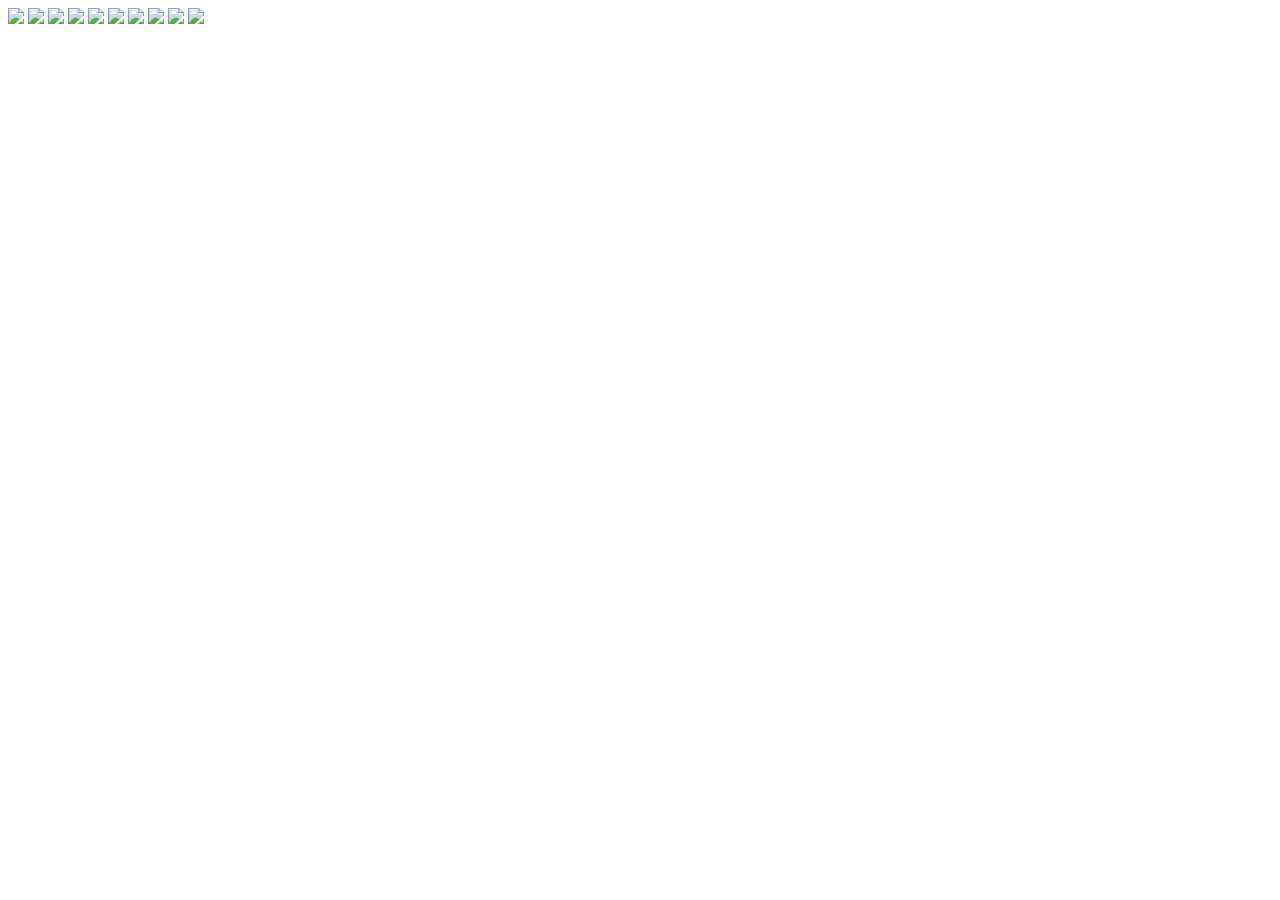
==== commit 5a3f378d: "kruisjeinfo weggehaald" ====
--- a/html/index.html
+++ b/html/index.html
@@ -10,6 +10,12 @@
 
   <script src="https://aframe.io/releases/1.0.0/aframe.min.js"></script>
   <script src="//cdn.rawgit.com/donmccurdy/aframe-physics-system/v4.0.1/dist/aframe-physics-system.min.js"></script>
+
+
+
+
+
+
 
 </head>
 <body>
@@ -56,16 +62,16 @@
       <img id="tomaatje_hoop-png" src="../media/ingredienten_jpg/tomaatjes_hoop.jpg"></img>
 
       <!-- Ingredienten op pizza -->
-      <img id="champignon_on_pizza-glb" src="media/ingredienten_png/champignon.png"></img>
-      <img id="ham_on_pizza-glb" src="media/ingredienten_png/ham.png"></img>
-      <img id="mozzarella_op_pizza-glb" src="media/ingredienten_png/mozzarella.png"></img>
-      <img id="pinapple_on_pizza-glb" src="media/ingredienten_png/ananas.png"></img>
-      <img id="salami_on_pizza-glb" src="media/ingredienten_png/salami.png"></img>
-      <img id="shoarma_on_pizza-glb" src="media/ingredienten_png/shoarma.png"></img>
-      <img id="tomaat_on_pizza-glb" src="media/ingredienten_png/tomaat.png"></img>
-      <img id="cheese_op_pizza-glb" src="media/ingredienten_png/kaas.png"></img>
-      <img id="knoflook_saus_op_pizza-png" src="media/knoflook_saus/pizza_shoarma_saus.png"></img>
-      <img id="bbq_saus_op_pizza-png" src="media/bbq_saus/pizza_bbq_saus.png"></img>
+      <a-assit-item id="champignon_on_pizza-glb" src="../media/champignon/champignon_op_pizza.glb"></a-assit-item>
+      <a-assit-item id="ham_on_pizza-glb" src="../media/ham/ham_op_pizza.glb"></a-assit-item>
+      <a-assit-item id="mozzarella_op_pizza-glb" src="../media/mozzarella/mozzarella_op_pizza.glb"></a-assit-item>
+      <a-assit-item id="pinapple_on_pizza-glb" src="../media/ananas/pinapple_on_pizza.glb"></a-assit-item>
+      <a-assit-item id="salami_on_pizza-glb" src="../media/salami/salami_op_pizza.glb"></a-assit-item>
+      <a-assit-item id="shoarma_on_pizza-glb" src="../media/shoarma/shoarma_op_pizza.glb"></a-assit-item>
+      <a-assit-item id="tomaat_on_pizza-glb" src="../media/tomaatje/tomaatje_op_pizza.glb"></a-assit-item>
+      <a-assit-item id="cheese_op_pizza-glb" src="../media/kaas/cheese_op_pizza.glb"></a-assit-item>
+      <img id="knoflook_saus_op_pizza-png" src="../media/knoflook_saus/pizza_shoarma_saus.png">
+      <img id="bbq_saus_op_pizza-png" src="../media/bbq_saus/pizza_bbq_saus.png">
 
       <!-- Deegbal naar pizzabodem -->
       <a-assit-item id='deegbal_fase_1-glb' src="../media/deegbal_fases/deegbal_fase_1.glb"></a-assit-item>
@@ -148,16 +154,16 @@
 
       <a-entity id="js--holdPizza" class="clickable" position="0 -0.5 -1.2" rotation="0 0 0" scale=".2 .2 .2" gltf-model="#deegbal_fase_3-glb" visible="false">
         <!-- <a-entity id="js--holdPizza" class="clickable" position="0 -.6 -1.2" rotation="0 0 0" scale=".2 .2 .2" gltf-model="#deegbal_fase_3-glb" visible="false"> -->
-        <a-image id="js--cheese_pizza" class="js--pizzaTest" position="0 0.08 0" rotation="90 0 0" scale="2.8 2.8 1" src="#cheese_op_pizza-glb" visible="false"></a-image>
-        <a-image id="js--ananas_pizza" class="js--ananasClass" position="0 0.09 0" rotation="90 0 0" scale="2.4 2.4 1" src="#pinapple_on_pizza-glb" visible="false"></a-image>
-        <a-image id="js--salami_pizza" class="js--salamiClass" position="0 0.1 0" rotation="90 0 0" scale="2.4 2.4 1" src="#salami_on_pizza-glb" visible="false"></a-image>
-        <a-image id="js--shoarma" class="js--shoarmaClass" position="0 0.11 0" rotation="90 0 0" scale="2.4 2.4 1" src="#shoarma_on_pizza-glb" visible="false"></a-image>
-        <a-image id="js--tomaat_pizza" class="js--tomaatClass" position="0 0.12 0" rotation="90 0 0" scale="2.4 2.4 1" src="#tomaat_on_pizza-glb" visible="false"></a-image>
-        <a-image id="js--mozzarella_pizza" class="js--mozzarellaClass" position="0 0.13 0" rotation="90 0 0" scale="2.4 2.4 1" src="#mozzarella_op_pizza-glb" visible="false"></a-image>
-        <a-image id="js--champignon_pizza" class="js--champignonClass" position="0 0.14 0" rotation="90 0 0" scale="2.4 2.4 1" src="#champignon_on_pizza-glb" visible="false"></a-image>
-        <a-image id="js--ham_pizza" class="js--hamClass" position="0 0.15 0" rotation="90 0 0" scale="2.4 2.4 1" src="#ham_on_pizza-glb" visible="false"></a-image>
-        <a-image id="js--knoflook_saus_pizza" class="js--knoflookSausClass" position="0 .16 0" rotation="90 0 0" scale="2.92 2.4 1" src="#knoflook_saus_op_pizza-png" visible="false"></a-image>
-        <a-image id="js--bbq_saus_pizza" class="js--bbqSausClass" position="0 .17 0" rotation="90 90 0" scale="2.92 2.4 1" src="#bbq_saus_op_pizza-png" visible="false"></a-image>
+        <a-entity id="js--cheese_pizza" class="js--pizzaTest" position="0 0.05 0" rotation="0 0 0" scale="1 1 1" gltf-model="#cheese_op_pizza-glb" visible="false"></a-entity>
+        <a-entity id="js--ananas_pizza" class="js--ananasClass" position="0 0.1 0" rotation="0 0 0" scale="1 1 1" gltf-model="#pinapple_on_pizza-glb" visible="false"></a-entity>
+        <a-entity id="js--salami_pizza" class="js--salamiClass" position="0 0.1 0" rotation="0 0 0" scale="1 1 1" gltf-model="#salami_on_pizza-glb" visible="false"></a-entity>
+        <a-entity id="js--shoarma" class="js--shoarmaClass" position="0 0.1 0" rotation="0 0 0" scale="1 1 1" gltf-model="#shoarma_on_pizza-glb" visible="false"></a-entity>
+        <a-entity id="js--tomaat_pizza" class="js--tomaatClass" position="0 0.1 0" rotation="0 0 0" scale="1 1 1" gltf-model="#tomaat_on_pizza-glb" visible="false"></a-entity>
+        <a-entity id="js--mozzarella_pizza" class="js--mozzarellaClass" position="0 0.1 0" rotation="0 0 0" scale="1 1 1" gltf-model="#mozzarella_op_pizza-glb" visible="false"></a-entity>
+        <a-entity id="js--champignon_pizza" class="js--champignonClass" position="0 0.1 0" rotation="0 0 0" scale="1 1 1" gltf-model="#champignon_on_pizza-glb" visible="false"></a-entity>
+        <a-entity id="js--ham_pizza" class="js--hamClass" position="0 0.1 0" rotation="0 0 0" scale="1 1 1" gltf-model="#ham_on_pizza-glb" visible="false"></a-entity>
+        <a-image id="js--knoflook_saus_pizza" class="js--knoflookSausClass" position="0 .15 0" rotation="90 0 0" scale="2.92 2.4 1" src="#knoflook_saus_op_pizza-png" visible="false"></a-image>
+        <a-image id="js--bbq_saus_pizza" class="js--bbqSausClass" position="0 .15 0" rotation="90 90 0" scale="2.92 2.4 1" src="#bbq_saus_op_pizza-png" visible="false"></a-image>
       </a-entity>
       <a-text id="js--cameratxt" color="white" align="center" width="2"  position="0 -0.6 -1"></a-text>
       </a-camera>
@@ -174,7 +180,7 @@
         </a-text>
       </a-plane>
       <a-plane id="js--extra" color="grey" position="-8.733 3.388 -8.102" rotation="0 30 0" height="6" width="8" opacity="0.6" visible="false">
-          <a-image id="js--kruisjeinfo" class="clickable" id="js--kruisjeuitleg" position="3.296 1.445 1.594" scale="0.6 0.6 0.6" src="../media/scherm/kruis.png">
+          <a-image  class="clickable" id="js--kruisjeuitleg" position="3.296 1.445 1.594" scale="0.6 0.6 0.6" src="../media/scherm/kruis.png">
           </a-image>
           <a-Text color="white" value="Dit is een VR project gemaakt door Chris Bergsma, Floris Wieringa en Yoeri Massop. Wij studeren aan de hogeschool leiden en studeren informatica. Dit is een opdracht waarbij wij een taak moeten aanleren aan de gebruikers. Wij hebben voor de taak: pizza maken in domino's gekozen. Veel plezier met de VR experience" position="-2.151 0.658 0.075" line-height="60" >
           </a-text>
@@ -478,16 +484,16 @@
     <!-- <a-box id="js--ingredient" position="0 1.2 -2" rotation="0 0 0" color="#4CC3D9" width='0.2' height="0.2"></a-box> -->
 
     <a-entity id="js--pizzaOnTable" class="clickable" position="5.22 1.1 -5.14" rotation="0 0 0" scale=".2 .2 .2" gltf-model="#deegbal_fase_3-glb" visible="true">
-      <a-image id="js--cheese_pizza" class="js--pizzaTest" position="0 0.08 0" rotation="90 0 0" scale="2.8 2.8 1" src="#cheese_op_pizza-glb" visible="false"></a-image>
-      <a-image id="js--ananas_pizza" class="js--ananasClass" position="0 0.09 0" rotation="90 0 0" scale="2.4 2.4 1" src="#pinapple_on_pizza-glb" visible="false"></a-image>
-      <a-image id="js--salami_pizza" class="js--salamiClass" position="0 0.1 0" rotation="90 0 0" scale="2.4 2.4 1" src="#salami_on_pizza-glb" visible="false"></a-image>
-      <a-image id="js--shoarma" class="js--shoarmaClass" position="0 0.11 0" rotation="90 0 0" scale="2.4 2.4 1" src="#shoarma_on_pizza-glb" visible="false"></a-image>
-      <a-image id="js--tomaat_pizza" class="js--tomaatClass" position="0 0.12 0" rotation="90 0 0" scale="2.4 2.4 1" src="#tomaat_on_pizza-glb" visible="false"></a-image>
-      <a-image id="js--mozzarella_pizza" class="js--mozzarellaClass" position="0 0.13 0" rotation="90 0 0" scale="2.4 2.4 1" src="#mozzarella_op_pizza-glb" visible="false"></a-image>
-      <a-image id="js--champignon_pizza" class="js--champignonClass" position="0 0.14 0" rotation="90 0 0" scale="2.4 2.4 1" src="#champignon_on_pizza-glb" visible="false"></a-image>
-      <a-image id="js--ham_pizza" class="js--hamClass" position="0 0.15 0" rotation="90 0 0" scale="2.4 2.4 1" src="#ham_on_pizza-glb" visible="false"></a-image>
-      <a-image id="js--knoflook_saus_pizza" class="js--knoflookSausClass" position="0 .16 0" rotation="90 0 0" scale="2.92 2.4 1" src="#knoflook_saus_op_pizza-png" visible="false"></a-image>
-      <a-image id="js--bbq_saus_pizza" class="js--bbqSausClass" position="0 .17 0" rotation="90 90 0" scale="2.92 2.4 1" src="#bbq_saus_op_pizza-png" visible="false"></a-image>
+      <a-entity id="js--cheese_pizza" class="js--pizzaTest" position="0 0.05 0" rotation="0 0 0" scale="1 1 1" gltf-model="#cheese_op_pizza-glb" visible="false"></a-entity>
+      <a-entity id="js--ananas_pizza" class="js--ananasClass" position="0 0.04 0" rotation="0 0 0" scale="1 1 1" gltf-model="#pinapple_on_pizza-glb" visible="false"></a-entity>
+      <a-entity id="js--salami_pizza" class="js--salamiClass" position="0 0.04 0" rotation="0 0 0" scale="1 1 1" gltf-model="#salami_on_pizza-glb" visible="false"></a-entity>
+      <a-entity id="js--shoarma" class="js--shoarmaClass" position="0 0.04 0" rotation="0 0 0" scale="1 1 1" gltf-model="#shoarma_on_pizza-glb" visible="false"></a-entity>
+      <a-entity id="js--ham_pizza" class="js--hamClass" position="0 0.04 0" rotation="0 0 0" scale="1 1 1" gltf-model="#ham_on_pizza-glb" visible="false"></a-entity>
+      <a-entity id="js--mozzarella_pizza" class="js--mozzarellaClass" position="0 0.1 0" rotation="0 0 0" scale="1 1 1" gltf-model="#mozzarella_op_pizza-glb" visible="false"></a-entity>
+      <a-entity id="js--champignon_pizza" class="js--champignonClass" position="0 0.1 0" rotation="0 0 0" scale="1 1 1" gltf-model="#champignon_on_pizza-glb" visible="false"></a-entity>
+      <a-entity id="js--tomaat_pizza" class="js--tomaatClass" position="0 0.1 0" rotation="0 0 0" scale="1 1 1" gltf-model="#tomaat_on_pizza-glb" visible="false"></a-entity>
+      <a-image id="js--knoflook_saus_pizza" class="js--knoflookSausClass" position="0 .15 0" rotation="90 0 0" scale="2.92 2.4 1" src="#knoflook_saus_op_pizza-png" visible="false"></a-image>
+      <a-image id="js--bbq_saus_pizza" class="js--bbqSausClass" position="0 .15 0" rotation="90 90 0" scale="2.92 2.4 1" src="#bbq_saus_op_pizza-png" visible="false"></a-image>
     </a-entity>
 
     <!-- <a-circle id="js--pizzaOnTable" class="clickable" radius="0.25" position="0 1.1 -2" rotation="-90 0 0"></a-circle> -->
